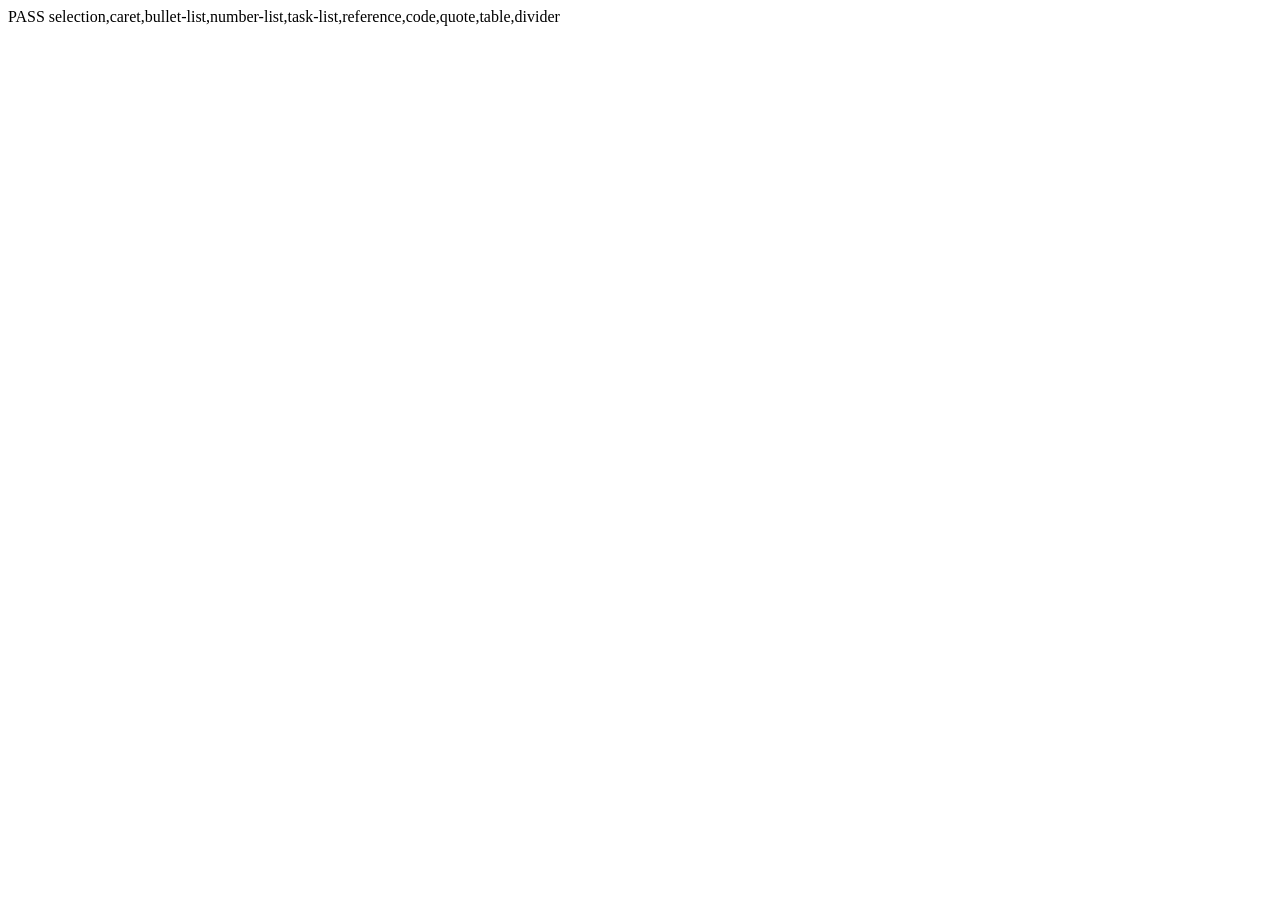
==== test_editor_blocks.html @ fa44274e "Extract shared editor block operations Work item: RF-203  - Move selection, range, and caret helpers" ====
<!doctype html>
<html lang="zh-CN">
<head>
  <meta charset="utf-8">
  <title>Editor block contract</title>
</head>
<body data-test-result="running">
  <script src="js/editor/markdown.js"></script>
  <script src="js/editor/document-model.js"></script>
  <script src="js/editor/editor-selection.js"></script>
  <script src="js/editor/editor-blocks.js"></script>
  <script src="test_editor_blocks.js"></script>
</body>
</html>
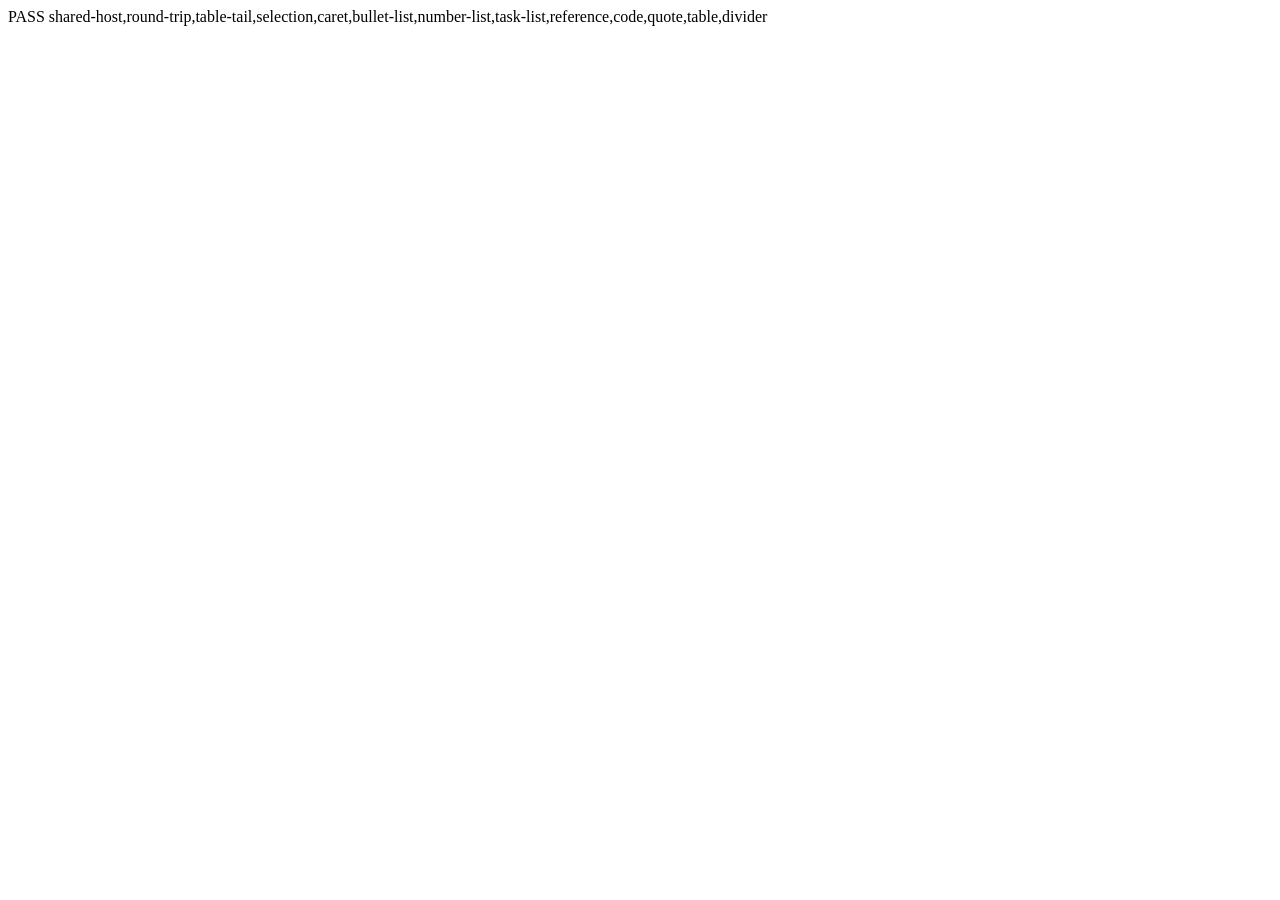
==== commit 798f5ef3: "Unify record and document editor hosts Work item: RF-204  - Add shared editor host instances for rec" ====
--- a/test_editor_blocks.html
+++ b/test_editor_blocks.html
@@ -9,6 +9,7 @@
   <script src="js/editor/document-model.js"></script>
   <script src="js/editor/editor-selection.js"></script>
   <script src="js/editor/editor-blocks.js"></script>
+  <script src="js/editor/editor-host.js"></script>
   <script src="test_editor_blocks.js"></script>
 </body>
 </html>
